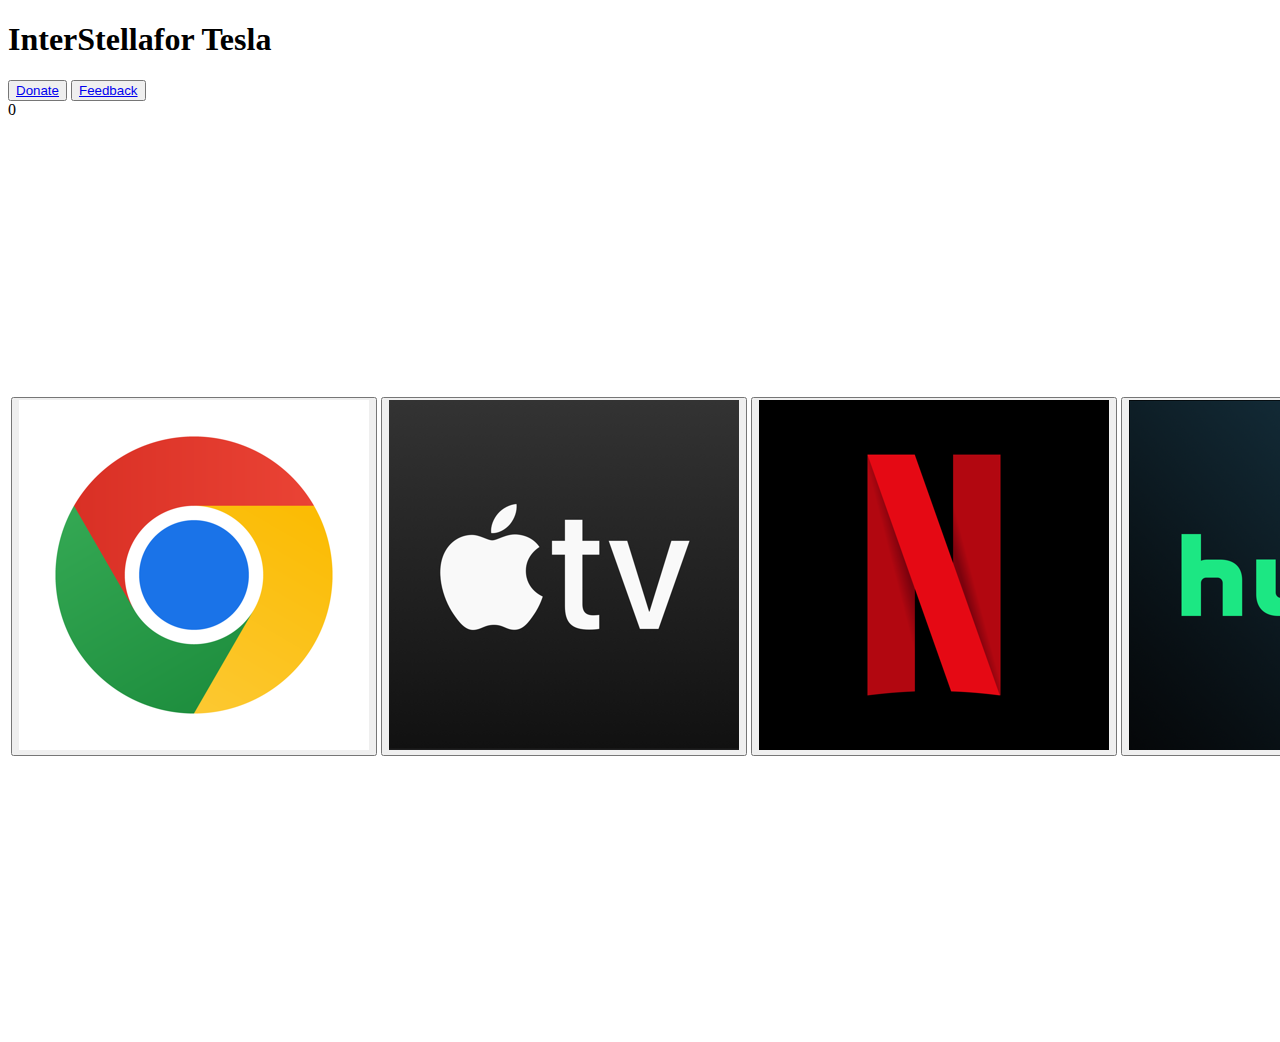
==== index.html @ f519a184 "Add files via upload" ====
<!DOCTYPE html>
<html>
<head> 
<link rel="stylesheet" href="/HTML/InterStella/CSS/style.css" type="text/css">
<link rel="stylesheet" href="/HTML/InterStella/icons/">

<title>InterStella</title>
</head>
<body>
<script type="JavaScript" src="/HTML/InterStella/JavaScript/main.js"></script>
  <header class="navbar">
    <h1 class="title" id="InterStella">InterStella<span class="subtitle">for Tesla</span></h1>
    <nav>
      <button class="donate">
        <a href="#">Donate</a>
      </button>
      <button class="feedback">
        <a href="#">Feedback</a>
      </button>
    </nav>
  </header>
  <div class="apps">
    <table class="apps" aria-colcount="8" aria-rowcount="5">
      <tbody>
        <tr>
          <td class="icon" id="google">
          <a href="https://google.com">
            <button>
              <img src="icons/chrome.png">
            </button>
          </a>
          </td>
              <td class="icon">
              <a href="https://tv.apple.com">
                <button>
                  <img src="icons/appletv.png">
                </button>
              </a>  
            </td>0
            <td class="icon">
              <a href="https://netflix.com">
              <button>
                <img src="icons/netflix.png">
              </button>
            </a>
            </td>
            <td class="icon">
            <a href="https://hulu.com">
              <button>
                <img src="icons/hulu.png">
              </button>
            </a>          
            </td>
            <td class="icon">
            <a href="https://disneyplus.com/">
              <button>
                <img src="icons/disney.png">
              </button>
            </a>
            </td>
            <td class="icon">
            <a href="https://whttps://www.max.com/?utm_id=sa%7c71700000109152733%7c58700008392270142%7cp76407894054&gclid=EAIaIQobChMI4a2L6pWdggMV7DjUAR0OowDGEAAYASAAEgJIQfD_BwE&gclsrc=aw.ds">
              <button>
                <img src="icons/max.png">
              </button>
            </a>      
            </td>
            <td class="icon">
            <a href="https://www.youtube.com/redirect?=http://paramount.com">
              <button>
                <img src="icons/paramount.png">
              </button>
            </a>         
            </td>
            <td class="icon">
            <a href="https://peacocktv.com">
              <button>
                <img src="icons/peacock.png">
              </button>
            </a>   
            </td>
            <td class="icon">
            <a href="https://primevideo.com">
              <button>
                <img src="icons/prime.png">
              </button>
            </a>
            </td>
            <td class="icon">
            <a href="https://plex.tv">
              <button>
                <img src="icons/plex.png">
              </button>
            </a>
            </td>
            <td class="icon">
            <a href="hhttps://www.starz.com/us/en/buy?gclid=CjwKCAjw15eqBhBZEiwAbDomEmLjAojB8Ph-XT29Axz8HR7haf7bIAA8d5LTS_rB72Ngt-OOMNzU3RoCStsQAvD_BwE&gclsrc=aw.ds&utm_campaign=8545672057_650453235758_kwd-94664120&utm_source=google">
              <button>
                <img src="icons/starz.png">
              </button>
            </a>
            </td>
            <td class="icon">
            <a href="https://www.sling.com">
              <button>
                <img src="icons/sling.png">
              </button>
            </a>
            </td>
            <td class="icon">
            <a href="https://www.facebook.com">
              <button>
                <img src="icons/facebook.png">
              </button>
            </a>
            </td>
            <td class="icon">
              <a href="https://www.youtube.com/redirect?qhttps://www.messenger.com">
              <button>
                <img src="icons/messenger.png">
              </button>
            </a>
            </td>
            <td class="icon">
            <a href="https://www.redirect?q=https://www.instagram.com">
              <button>
                <img src="icons/instagram.png">
              </button>
            </a>
            </td>
            <td class="icon">
            <a href="https://www.pinterest.com">
              <button>
                <img src="icons/pintrest.png">
              </button>
            </a>
            </td>
            <td class="icon">
            <a href="https://www.reddit.com">
              <button>
                <img src="icons/reddit.png">
              </button>
            </a>  
            </td>
            <td class="icon">
            <a href="https://teslamotorsclub.com/tmc/">
              <button>
                <img src="icons/tesla-motors-club.jpeg">
              </button>
            </a>
            </td>
            <td class="icon">
            <a href="https://www.snapchat.com">
              <button>
                <img src="icons/snapchat.png">
              </button>
            </a>
            </td>
            <td class="icon">
            <a href="https://www.tiktok.com/en">
              <button>
                <img src="icons/tiktok.png">
              </button>
            </a>
            </td>
            <td class="icon">
            <a href="https://www.threads.net/login">
              <button>
                <img src="icons/threads.png">
              </button>
            </a>
            </td>
            <td class="icon">
            <a href="https://www.twitter.com">
              <button>
                <img src="icons/x.png">
              </button>
            </a>   
            </td>
            <td class="icon">
            <a href="https://www.xbox.com/en-US/live">
              <button>
                <img src="icons/xbox.png">
              </button>
            </a>
            </td>
        </tr>
      </tbody>
    </table>
  </div>
</body>
</html>
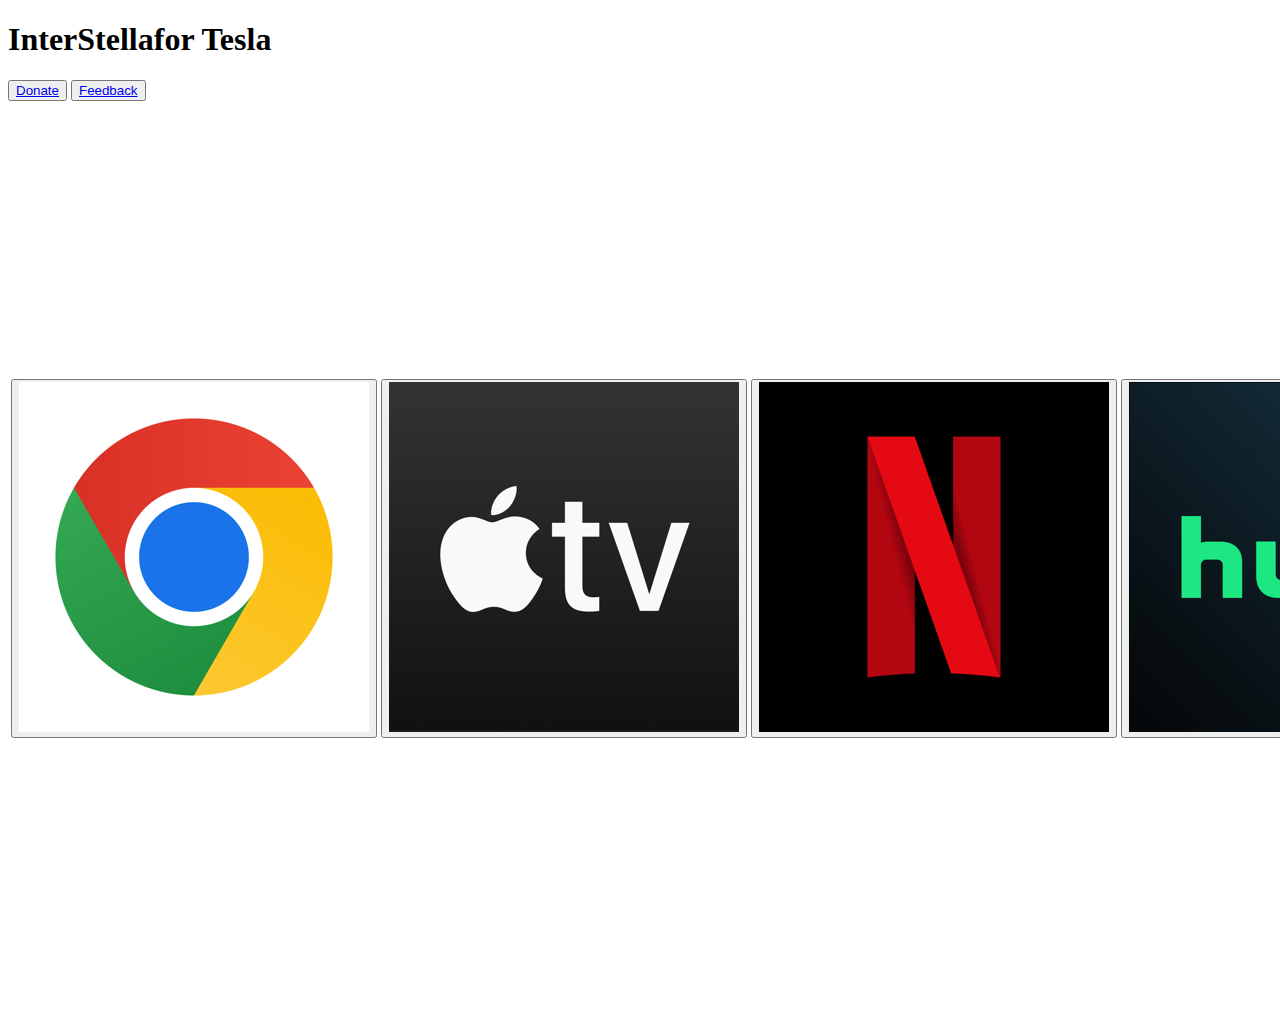
==== commit c93a7cde: "Update index.html" ====
--- a/index.html
+++ b/index.html
@@ -36,7 +36,7 @@
                   <img src="icons/appletv.png">
                 </button>
               </a>  
-            </td>0
+            </td>
             <td class="icon">
               <a href="https://netflix.com">
               <button>
@@ -189,4 +189,4 @@
     </table>
   </div>
 </body>
-</html>+</html>
